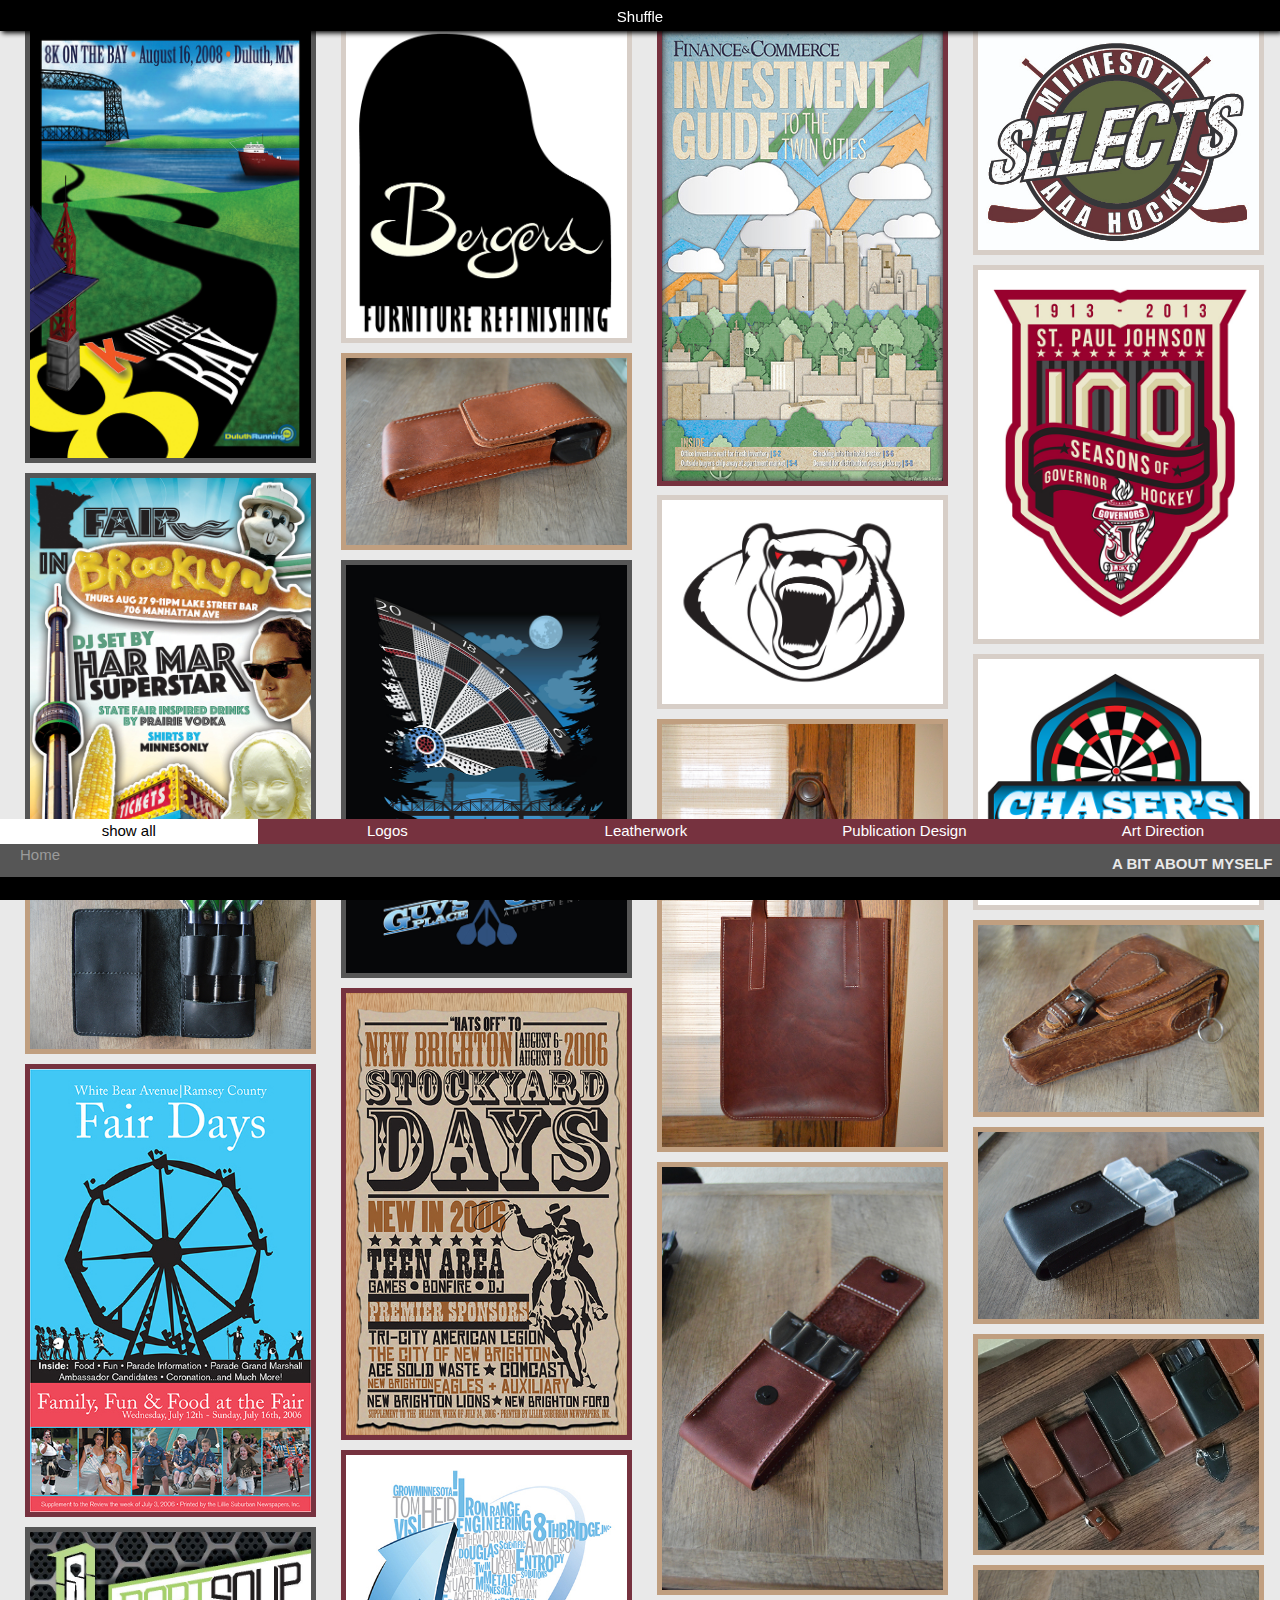
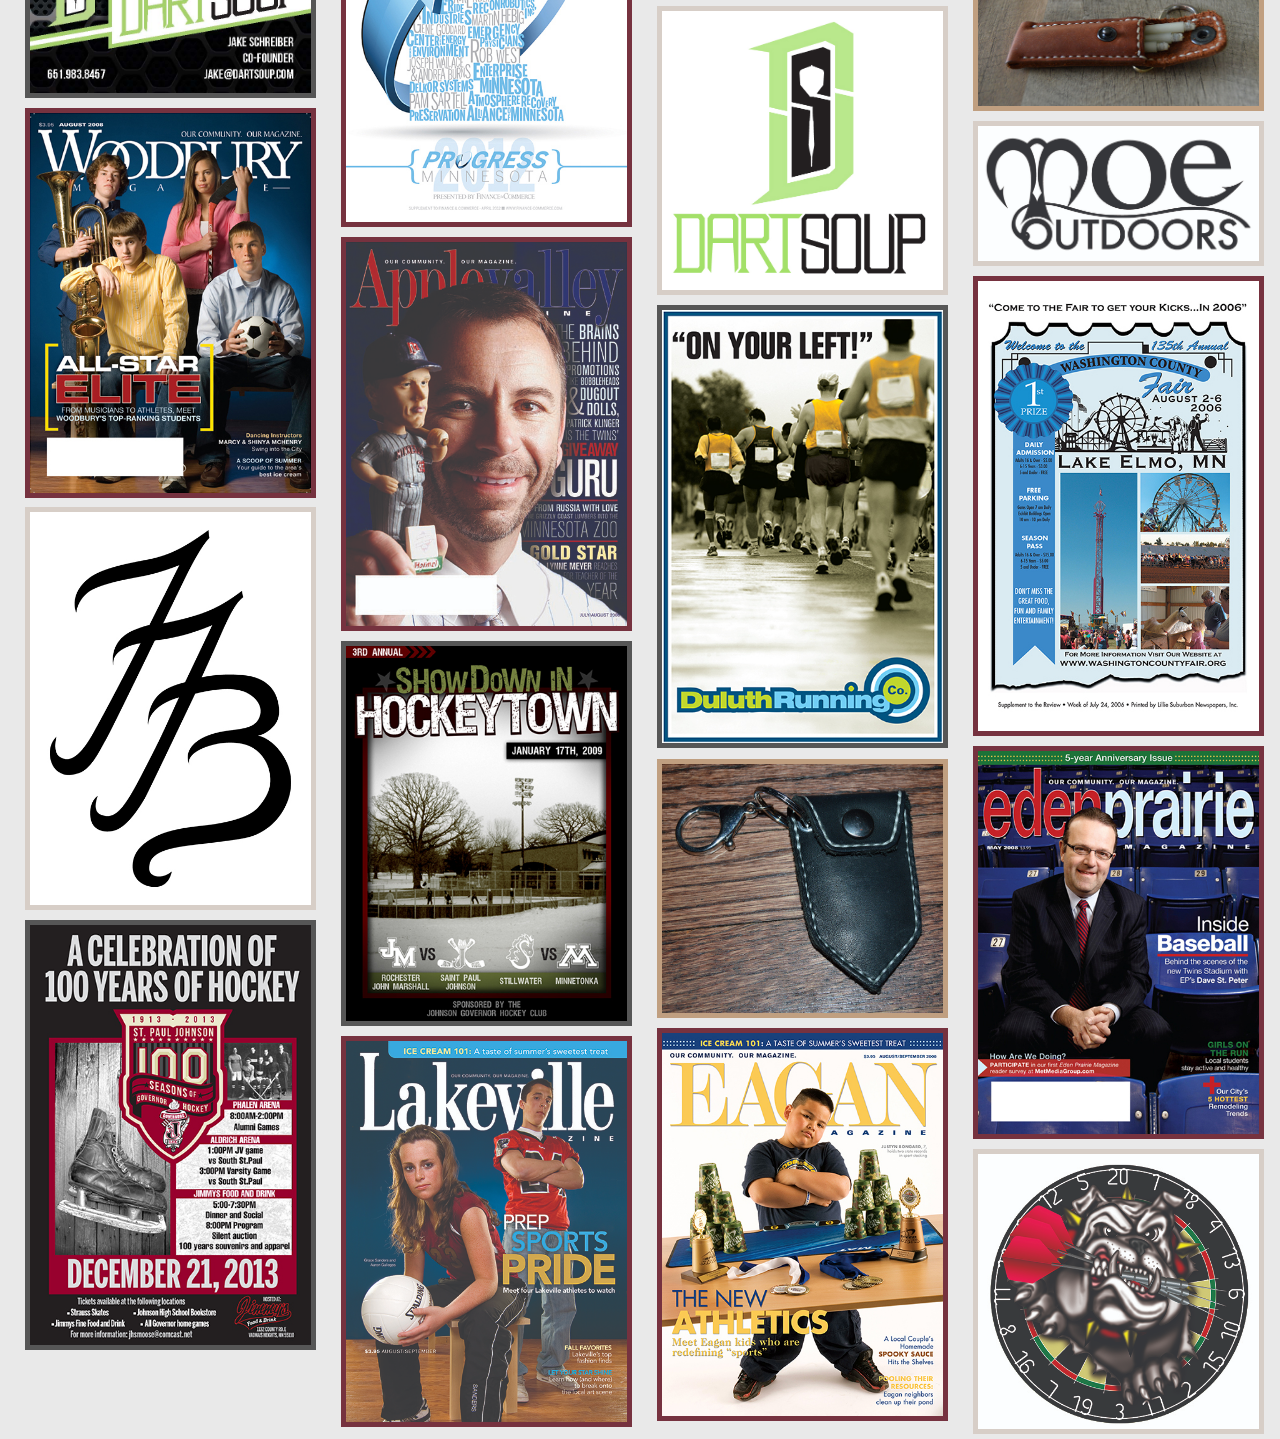
==== about.html @ b7bf477a "About Page" ====
<!doctype html>
<html class="export" lang="en">
<head>
    <meta charset="utf-8">
    <meta http-equiv="x-ua-compatible" content="ie=edge">
    <meta name="viewport" content="width=device-width">
    <meta name="description" content="The portfolio of Jake Schreiber Graphic Design">

    <title>A Bit About Jake</title>

    <!-- Isotope does not require any CSS files -->
    <link rel="stylesheet" href="css/isotope-docs.css?3" media="screen">
    <link rel="stylesheet" href="css/lightbox.css">



</head>
<body class="page--index">

<div id="main">
    <div id="pageTopper">
        <!--<h2>Click to Filter</h2>-->
        <div id="filters" class="button-group sidenav">
            <a href="javascript:void(0)" class="closebtn" onclick="closeNav()">&times;</a>

            <button class="button is-checked" data-filter="*">show all</button>
            <button class="button" data-filter=".logo">Logos</button>
            <button class="button" data-filter=".leather">Leatherwork</button>
            <!--<button class="button" data-filter=".alkali, .alkaline-earth">alkali and alkaline-earth</button>-->
            <!--<button class="button" data-filter=":not(.transition)">not transition</button>-->
            <button class="button" data-filter=".print">Publication Design</button>
            <button class="button" data-filter=".artDirection">Art Direction</button>
            <!--<button class="button" data-filter="numberGreaterThan50">number > 50</button>-->
            <!--<button class="button" data-filter="ium">name ends with &ndash;ium</button>-->

        </div>

        <p><button class="shuffle-button">Shuffle</button></p>
        <a class="about-button" href="./index.html">Home</a>

<span>
<h1>A BIT ABOUT MYSELF</h1>
</span>
        <button onclick="openNav()" class="filterButton">Filter</button>
    </div>

    <div class="grid">

        <div class="in-use-grid go-wide" data-js="in-use-grid">
            <div class="grid-sizer"></div>
            <div class="gutter-sizer"></div>



            <!-- BayfrontFrontFinal-->
            <a class="in-use-grid__item element-item artDirection" data-category="artDirection" href="images/BayfrontFrontFinal.jpg" data-lightbox="artDirection">
                <p class="in-use-grid__item__title">Bayfront Poster</p>
                <img class="in-use-grid__item__image" src="images/BayfrontFrontFinal.jpg">
            </a>

            <!-- Berger's Furniture Refinishing logo-->
            <a class="in-use-grid__item element-item logo" data-category="logo" href="images/Bergers%20Furniture%20Logo.jpg" data-lightbox="logos">
                <p class="in-use-grid__item__title">Bergers Furniture Refinishing logo</p>
                <img class="in-use-grid__item__image" src="images/Bergers%20Furniture%20Logo.jpg">
            </a>

            <!-- CRE Cover-->
            <a class="in-use-grid__item element-item print" data-category="print" href="images/CRE_Cover.jpg" data-lightbox="print">
                <p class="in-use-grid__item__title">Investment Guide Illustration</p>
                <img class="in-use-grid__item__image" src="images/CRE_Cover.jpg">
            </a>

            <!-- MN Selects-->
            <a class="in-use-grid__item element-item logo" data-category="logo" href="images/MN Selects Logo-Email.jpg" data-lightbox="logos">
                <p class="in-use-grid__item__title">Minnesota Selects logo</p>
                <img class="in-use-grid__item__image" src="images/MN Selects Logo-Email.jpg">
            </a>

            <!-- JHS Logo-->
            <a class="in-use-grid__item element-item logo" data-category="logo" href="images/JHS_100_Year_Logo_FINAL.jpg" data-lightbox="logos">
                <p class="in-use-grid__item__title">JHS 100 Year Logo</p>
                <img class="in-use-grid__item__image" src="images/JHS_100_Year_Logo_FINAL.jpg">
            </a>

            <!-- Light Brown Dart Case-->
            <a class="in-use-grid__item element-item leather" data-category="leather" href="images/Dart%20Case_Lt%20Brown.jpg" data-lightbox="leather">
                <p class="in-use-grid__item__title">Light Brown Dart Case</p>
                <img class="in-use-grid__item__image" src="images/Dart%20Case_Lt%20Brown.jpg">
            </a>

            <!-- Brooklyn MN Fair-->
            <a class="in-use-grid__item element-item artDirection" data-category="artDirection" href="images/Brooklyn%20Fair%20Flyer.jpg" data-lightbox="artDirection">
                <p class="in-use-grid__item__title">Brooklyn Fair Flyer</p>
                <img class="in-use-grid__item__image" src="images/Brooklyn%20Fair%20Flyer.jpg">
            </a>

            <!-- Guv Shirt-->
            <a class="in-use-grid__item element-item artDirection" data-category="artDirection" href="images/GuvShirt.jpg" data-lightbox="artDirection">
                <p class="in-use-grid__item__title">Guv's Place Dart Shirt</p>
                <img class="in-use-grid__item__image" src="images/GuvShirt.jpg">
            </a>

            <!-- Polar Devils-->
            <a class="in-use-grid__item element-item logo" data-category="logo" href="images/Polar%20Devils.jpg" data-lightbox="logos">
                <p class="in-use-grid__item__title">Polar Devils Logo</p>
                <img class="in-use-grid__item__image" src="images/Polar%20Devils.jpg">
            </a>

            <!-- Leather Tote-->
            <a class="in-use-grid__item element-item leather" data-category="leather" href="images/Tote%20Bag.jpg" data-lightbox="leather">
                <p class="in-use-grid__item__title">Leather Tote Bag</p>
                <img class="in-use-grid__item__image" src="images/Tote%20Bag.jpg">
            </a>

            <!-- Chaser's Logo-->
            <a class="in-use-grid__item element-item logo" data-category="logo" href="images/Chasers%20Logo.jpg" data-lightbox="logos">
                <p class="in-use-grid__item__title">Chaser's Darts logo</p>
                <img class="in-use-grid__item__image" src="images/Chasers%20Logo.jpg">
            </a>

            <!-- Dart Case Black Wallet-->
            <a class="in-use-grid__item element-item leather" data-category="leather" href="images/Dart%20Case_Black%20Wallet.jpg" data-lightbox="leather">
                <p class="in-use-grid__item__title">Black Leather Dart Case</p>
                <img class="in-use-grid__item__image" src="images/Dart%20Case_Black%20Wallet.jpg">
            </a>

            <!-- Dart Case Black-->
            <a class="in-use-grid__item element-item leather" data-category="leather" href="images/Dart%20Case_Black.jpg" data-lightbox="leather">
                <p class="in-use-grid__item__title">Black Leather Dart Case</p>
                <img class="in-use-grid__item__image" src="images/Dart%20Case_Black.jpg">
            </a>

            <!-- Stockyard Days-->
            <a class="in-use-grid__item element-item print" data-category="print" href="images/StockyardDays.jpg" data-lightbox="print">
                <p class="in-use-grid__item__title">Stockyard Days Cover</p>
                <img class="in-use-grid__item__image" src="images/StockyardDays.jpg">
            </a>

            <!-- Dart Case Brown-->
            <a class="in-use-grid__item element-item leather" data-category="leather" href="images/Dart%20Case_Brown.jpg" data-lightbox="leather">
                <p class="in-use-grid__item__title">Brown Leather Dart Case</p>
                <img class="in-use-grid__item__image" src="images/Dart%20Case_Brown.jpg">
            </a>

            <!-- Dart Case Tank-->
            <a class="in-use-grid__item element-item leather" data-category="leather" href="images/Dart%20Case_Tank.jpg" data-lightbox="leather">
                <p class="in-use-grid__item__title">First Leather Dart Case</p>
                <img class="in-use-grid__item__image" src="images/Dart%20Case_Tank.jpg">
            </a>

            <!-- Ramsey County Fair-->
            <a class="in-use-grid__item element-item print" data-category="print" href="images/RCFair.jpg" data-lightbox="print">
                <p class="in-use-grid__item__title">Ramsey County Fair Cover</p>
                <img class="in-use-grid__item__image" src="images/RCFair.jpg">
            </a>

            <!-- Dart Cases-->
            <a class="in-use-grid__item element-item leather" data-category="leather" href="images/Dart%20Cases.jpg" data-lightbox="leather">
                <p class="in-use-grid__item__title">Leather Dart Cases</p>
                <img class="in-use-grid__item__image" src="images/Dart%20Cases.jpg">
            </a>

            <!-- Klinger Cover-->
            <a class="in-use-grid__item element-item print" data-category="print" href="images/Klinger_Cover.jpg" data-lightbox="print">
                <p class="in-use-grid__item__title">Apple Valley Magazine Cover</p>
                <img class="in-use-grid__item__image" src="images/Klinger_Cover.jpg">
            </a>

            <!-- Moe Outdoors Logo-->
            <a class="in-use-grid__item element-item logo" data-category="logo" href="images/Moe%20Outdoors.jpg" data-lightbox="logos">
                <p class="in-use-grid__item__title">Moe Outdoors logo</p>
                <img class="in-use-grid__item__image" src="images/Moe%20Outdoors.jpg">
            </a>

            <!-- Progress Cover-->
            <a class="in-use-grid__item element-item print" data-category="print" href="images/Progress.jpg" data-lightbox="print">
                <p class="in-use-grid__item__title">Progress 2012 Cover</p>
                <img class="in-use-grid__item__image" src="images/Progress.jpg">
            </a>

            <!-- Dart Shaft Case-->
            <a class="in-use-grid__item element-item leather" data-category="leather" href="images/Dart%20Shaft%20Case.jpg" data-lightbox="leather">
                <p class="in-use-grid__item__title">Dart Shaft Case</p>
                <img class="in-use-grid__item__image" src="images/Dart%20Shaft%20Case.jpg">
            </a>

            <!-- Dart Soup Biz Card-->
            <a class="in-use-grid__item element-item artDirection" data-category="artDirection" href="images/Dart%20Soup%20Biz%20Card.jpg" data-lightbox="artDirection">
                <p class="in-use-grid__item__title">Dart Soup Business Card</p>
                <img class="in-use-grid__item__image" src="images/Dart%20Soup%20Biz%20Card.jpg">
            </a>

            <!-- Woodbury Cover-->
            <a class="in-use-grid__item element-item print" data-category="print" href="images/Woodbury_Cover.jpg" data-lightbox="print">
                <p class="in-use-grid__item__title">Woodbury Magazine Cover</p>
                <img class="in-use-grid__item__image" src="images/Woodbury_Cover.jpg">
            </a>

            <!-- Dart Soup Logo-->
            <a class="in-use-grid__item element-item logo" data-category="logo" href="images/Dart%20Soup%20Logo.jpg" data-lightbox="logos">
                <p class="in-use-grid__item__title">Dart Soup Logo</p>
                <img class="in-use-grid__item__image" src="images/Dart%20Soup%20Logo.jpg">
            </a>

            <!-- Lake Elmo Days Cover-->
            <a class="in-use-grid__item element-item print" data-category="print" href="images/LakeElmo.jpg" data-lightbox="print">
                <p class="in-use-grid__item__title">Lake Elmo Days Cover</p>
                <img class="in-use-grid__item__image" src="images/LakeElmo.jpg">
            </a>

            <!-- Dart Tip Case-->
            <a class="in-use-grid__item element-item leather" data-category="leather" href="images/Dart%20Tip%20Case_2.jpg" data-lightbox="leather">
                <p class="in-use-grid__item__title">Tip Case for Darts</p>
                <img class="in-use-grid__item__image" src="images/Dart%20Tip%20Case_2.jpg">
            </a>

            <!-- Lakeville Cover-->
            <a class="in-use-grid__item element-item print" data-category="print" href="images/Lakeville_Prep_Cover.jpg" data-lightbox="print">
                <p class="in-use-grid__item__title">Lakeville Magazine Prep Sports Cover</p>
                <img class="in-use-grid__item__image" src="images/Lakeville_Prep_Cover.jpg">
            </a>

            <!-- Duluth Running Co-->
            <a class="in-use-grid__item element-item artDirection" data-category="artDirection" href="images/Duluth%20Running-1.jpg" data-lightbox="artDirection">
                <p class="in-use-grid__item__title">Duluth Running Co. flyer</p>
                <img class="in-use-grid__item__image" src="images/Duluth%20Running-1.jpg">
            </a>

            <!-- FFB Logo-->
            <a class="in-use-grid__item element-item logo" data-category="logo" href="images/FFB.jpg" data-lightbox="logos" data-lightbox="logos">
                <p class="in-use-grid__item__title">FFB Baseball Hat Logo</p>
                <img class="in-use-grid__item__image" src="images/FFB.jpg">
            </a>

            <!-- Sherwood Lounge Softball Jersey-->
            <!--<a class="in-use-grid__item element-item logo" data-category="logo" href="images/Final%20Logo.jpg" data-lightbox="logos" data-lightbox="logos">-->
            <!--<p class="in-use-grid__item__title">Sherwood Lounge Softball Jersey</p>-->
            <!--<img class="in-use-grid__item__image" src="images/Final%20Logo.jpg">-->
            <!--</a>-->

            <!-- Saint Peter Cover-->
            <a class="in-use-grid__item element-item print" data-category="print" href="images/Saint_Peter_Cover.jpg" data-lightbox="print">
                <p class="in-use-grid__item__title">Eden Prairie Magazine Cover</p>
                <img class="in-use-grid__item__image" src="images/Saint_Peter_Cover.jpg">
            </a>

            <!-- Johnson Program Cover-->
            <a class="in-use-grid__item element-item artDirection" data-category="artDirection" href="images/Johnson%20Program%20Cover.jpg" data-lightbox="artDirection">
                <p class="in-use-grid__item__title">Showdown in HockeyTown Program</p>
                <img class="in-use-grid__item__image" src="images/Johnson%20Program%20Cover.jpg">
            </a>

            <!-- Eagan Cover-->
            <a class="in-use-grid__item element-item print" data-category="print" href="images/Eagan_Prep_Cover.jpg" data-lightbox="print">
                <p class="in-use-grid__item__title">Eagan Magazine Cover</p>
                <img class="in-use-grid__item__image" src="images/Eagan_Prep_Cover.jpg">
            </a>

            <!-- JHS 100 Year Poster-->
            <a class="in-use-grid__item element-item artDirection" data-category="artDirection" href="images/Poster.jpg" data-lightbox="artDirection">
                <p class="in-use-grid__item__title">JHS 100 Year Poster</p>
                <img class="in-use-grid__item__image" src="images/Poster.jpg">
            </a>

            <!-- Doghouse Darts-->
            <a class="in-use-grid__item element-item logo" data-category="logo" href="images/Doghouse%20Darts.jpg" data-lightbox="logos">
                <p class="in-use-grid__item__title">Doghouse Darts</p>
                <img class="in-use-grid__item__image" src="images/Doghouse%20Darts.jpg">
            </a>

        </div>
    </div>





</div>


<script src="https://code.jquery.com/jquery-3.1.1.min.js"></script>
<script>window.jQuery || document.write('<script src="js/jquery.min.js"><\/script>')</script>
<script src="js/isotope-docs.min.js?3"></script>
<script src="js/index.js"></script>
<script src="js/lightbox.js"></script>
<script src="js/bigslide.js"></script>




</body>
</html>
---- css/isotope-docs.css ----
/**
 * 1. Change the default font family in all browsers (opinionated).
 * 2. Prevent adjustments of font size after orientation changes in IE and iOS.
 */

html {
  font-family: sans-serif; /* 1 */
  -ms-text-size-adjust: 100%; /* 2 */
  -webkit-text-size-adjust: 100%; /* 2 */
}

/**
 * Remove the margin in all browsers (opinionated).
 */

body {
  margin: 0;
}

/* HTML5 display definitions
   ========================================================================== */

/**
 * Add the correct display in IE 9-.
 * 1. Add the correct display in Edge, IE, and Firefox.
 * 2. Add the correct display in IE.
 */

article,
aside,
details, /* 1 */
figcaption,
figure,
footer,
header,
main, /* 2 */
menu,
nav,
section,
summary { /* 1 */
  display: block;
}

/**
 * Add the correct display in IE 9-.
 */

audio,
canvas,
progress,
video {
  display: inline-block;
}

/**
 * Add the correct display in iOS 4-7.
 */

audio:not([controls]) {
  display: none;
  height: 0;
}

/**
 * Add the correct vertical alignment in Chrome, Firefox, and Opera.
 */

progress {
  vertical-align: baseline;
}

/**
 * Add the correct display in IE 10-.
 * 1. Add the correct display in IE.
 */

template, /* 1 */
[hidden] {
  display: none;
}

/* Links
   ========================================================================== */

/**
 * 1. Remove the gray background on active links in IE 10.
 * 2. Remove gaps in links underline in iOS 8+ and Safari 8+.
 */

a {
  background-color: transparent; /* 1 */
  -webkit-text-decoration-skip: objects; /* 2 */
}

/**
 * Remove the outline on focused links when they are also active or hovered
 * in all browsers (opinionated).
 */

a:active,
a:hover {
  outline-width: 0;
}

/* Text-level semantics
   ========================================================================== */

/**
 * 1. Remove the bottom border in Firefox 39-.
 * 2. Add the correct text decoration in Chrome, Edge, IE, Opera, and Safari.
 */

abbr[title] {
  border-bottom: none; /* 1 */
  text-decoration: underline; /* 2 */
  text-decoration: underline dotted; /* 2 */
}

/**
 * Prevent the duplicate application of `bolder` by the next rule in Safari 6.
 */

b,
strong {
  font-weight: inherit;
}

/**
 * Add the correct font weight in Chrome, Edge, and Safari.
 */

b,
strong {
  font-weight: bolder;
}

/**
 * Add the correct font style in Android 4.3-.
 */

dfn {
  font-style: italic;
}

/**
 * Correct the font size and margin on `h1` elements within `section` and
 * `article` contexts in Chrome, Firefox, and Safari.
 */

h1 {
  font-size: 2em;
  margin: 0.67em 0;
}

/**
 * Add the correct background and color in IE 9-.
 */

mark {
  background-color: #ff0;
  color: #000;
}

/**
 * Add the correct font size in all browsers.
 */

small {
  font-size: 80%;
}

/**
 * Prevent `sub` and `sup` elements from affecting the line height in
 * all browsers.
 */

sub,
sup {
  font-size: 75%;
  line-height: 0;
  position: relative;
  vertical-align: baseline;
}

sub {
  bottom: -0.25em;
}

sup {
  top: -0.5em;
}

/* Embedded content
   ========================================================================== */

/**
 * Remove the border on images inside links in IE 10-.
 */

img {
  border-style: none;
}

/**
 * Hide the overflow in IE.
 */

svg:not(:root) {
  overflow: hidden;
}

/* Grouping content
   ========================================================================== */

/**
 * 1. Correct the inheritance and scaling of font size in all browsers.
 * 2. Correct the odd `em` font sizing in all browsers.
 */

code,
kbd,
pre,
samp {
  font-family: monospace, monospace; /* 1 */
  font-size: 1em; /* 2 */
}

/**
 * Add the correct margin in IE 8.
 */

figure {
  margin: 1em 40px;
}

/**
 * 1. Add the correct box sizing in Firefox.
 * 2. Show the overflow in Edge and IE.
 */

hr {
  box-sizing: content-box; /* 1 */
  height: 0; /* 1 */
  overflow: visible; /* 2 */
}

/* Forms
   ========================================================================== */

/**
 * 1. Change font properties to `inherit` in all browsers (opinionated).
 * 2. Remove the margin in Firefox and Safari.
 */

button,
input,
select,
textarea {
  font: inherit; /* 1 */
  margin: 0; /* 2 */
}

/**
 * Restore the font weight unset by the previous rule.
 */

optgroup {
  font-weight: bold;
}

/**
 * Show the overflow in IE.
 * 1. Show the overflow in Edge.
 */

button,
input { /* 1 */
  overflow: visible;
}

/**
 * Remove the inheritance of text transform in Edge, Firefox, and IE.
 * 1. Remove the inheritance of text transform in Firefox.
 */

button,
select { /* 1 */
  text-transform: none;
}

/**
 * 1. Prevent a WebKit bug where (2) destroys native `audio` and `video`
 *    controls in Android 4.
 * 2. Correct the inability to style clickable types in iOS and Safari.
 */

button,
html [type="button"], /* 1 */
[type="reset"],
[type="submit"] {
  -webkit-appearance: button; /* 2 */
}

/**
 * Remove the inner border and padding in Firefox.
 */

button::-moz-focus-inner,
[type="button"]::-moz-focus-inner,
[type="reset"]::-moz-focus-inner,
[type="submit"]::-moz-focus-inner {
  border-style: none;
  padding: 0;
}

/**
 * Restore the focus styles unset by the previous rule.
 */

button:-moz-focusring,
[type="button"]:-moz-focusring,
[type="reset"]:-moz-focusring,
[type="submit"]:-moz-focusring {
  outline: 1px dotted ButtonText;
}

/**
 * Change the border, margin, and padding in all browsers (opinionated).
 */

fieldset {
  border: 1px solid #c0c0c0;
  margin: 0 2px;
  padding: 0.35em 0.625em 0.75em;
}

/**
 * 1. Correct the text wrapping in Edge and IE.
 * 2. Correct the color inheritance from `fieldset` elements in IE.
 * 3. Remove the padding so developers are not caught out when they zero out
 *    `fieldset` elements in all browsers.
 */

legend {
  box-sizing: border-box; /* 1 */
  color: inherit; /* 2 */
  display: table; /* 1 */
  max-width: 100%; /* 1 */
  padding: 0; /* 3 */
  white-space: normal; /* 1 */
}

/**
 * Remove the default vertical scrollbar in IE.
 */

textarea {
  overflow: auto;
}

/**
 * 1. Add the correct box sizing in IE 10-.
 * 2. Remove the padding in IE 10-.
 */

[type="checkbox"],
[type="radio"] {
  box-sizing: border-box; /* 1 */
  padding: 0; /* 2 */
}

/**
 * Correct the cursor style of increment and decrement buttons in Chrome.
 */

[type="number"]::-webkit-inner-spin-button,
[type="number"]::-webkit-outer-spin-button {
  height: auto;
}

/**
 * 1. Correct the odd appearance in Chrome and Safari.
 * 2. Correct the outline style in Safari.
 */

[type="search"] {
  -webkit-appearance: textfield; /* 1 */
  outline-offset: -2px; /* 2 */
}

/**
 * Remove the inner padding and cancel buttons in Chrome and Safari on OS X.
 */

[type="search"]::-webkit-search-cancel-button,
[type="search"]::-webkit-search-decoration {
  -webkit-appearance: none;
}

/**
 * Correct the text style of placeholders in Chrome, Edge, and Safari.
 */

::-webkit-input-placeholder {
  color: inherit;
  opacity: 0.54;
}

/**
 * 1. Correct the inability to style clickable types in iOS and Safari.
 * 2. Change font properties to `inherit` in Safari.
 */

::-webkit-file-upload-button {
  -webkit-appearance: button; /* 1 */
  font: inherit; /* 2 */
}



/* Style page content - use this if you want to push the page content to the right when you open the side navigation */
#main {
  transition: margin-left .5s;
  padding: 20px;
  /*background-color: black;*/
}

/* button
------------------------- */

.button {
  display: inline-block;
  height: 25px;
  padding: 0px 15px;
  /*margin-bottom: 10px;*/
  background-color: #76323F;
  /*background-image: linear-gradient( hsla(0, 0%, 0%, 0), hsla(0, 0%, 0%, 0.25) );*/
  border: 0px solid #CCC;
  color: white;
  /*border-radius: 5px;*/
  cursor: pointer;
  width: 20%;
}

.shuffle-button {
  /*display: inline-block;*/
  position: fixed;
  top: 0;
  margin-left: -20px;
  /*height: 25px;*/
  padding: 6px 15px 2px 15px;
  /*margin-bottom: 10px;*/
  /*  margin-left: .4em;
    margin-top: .5em;*/
  background: black;
  width: 100%;

  /*background-image: linear-gradient( hsla(0, 0%, 0%, 0), hsla(0, 0%, 0%, 0.1) );*/
  border: 0px solid #CCC;
  color: white;
  /*border-radius: 5px 5px 0px 0px;*/
  cursor: pointer;
  /*float: right;*/
}


/*.button.shuffle-button {
  text-align: top;
  margin-top: -5px;
}*/


.closebtn {
  display: none;
}

.filterButton {
  display: none;
}

.button:hover {
  background-color: #cdcdcd;
}

.shuffle-button:hover {
  /*background-color: rgba(0, 80, 112, 0.48);*/
  box-shadow: 2px 2px 5px black;

}

.button.is-checked,
.button.is-selected {
  background-color: white;
  color: #000000;
  /*border: 2px;*/
}

.button:active {
  color: white;
  background-color: rgba(0, 0, 0, 0.52);
  box-shadow: inset 0 1px 10px hsla(0, 0%, 0%, 0.8);
}

/* hide radio inputs */
.button input[type="radio"] { display: none; }

/* ---- button-group ---- */

.button-group:after {
  content: '';
  display: block;
  clear: both;
}

.button-group .button {
  float: left;
  border-radius: 0;
  margin-left: -1px;
}

/*.button-group .button:first-child { border-radius: 5px 0 0 5px; }*/
/*.button-group .button:last-child { border-radius: 0 5px 5px 0; }*/



* {
  -webkit-box-sizing: border-box;
  -moz-box-sizing: border-box;
  box-sizing: border-box;
}

/* font-size on html for rem*/
html {
  font-family: Texta, sans-serif;
  font-size: 17px;
  line-height: 1.5;
  background-color: #E9E9E9;
}

html.export {
  font-family: sans-serif;
  font-size: 15px;
}

body {
  color: #d0cece;
  /*background: #ffffff;*/
}

/* ---- links ---- */

a,
a code {
  color: #9b9b9b;
  text-decoration: none;
}

a:hover,
a:hover code {
  color: #4BF;
}

a:active,
a:active code {
  color: #1FB;
  background: #161615;
}

/* ---- headers ---- */

h1, h2, h3, h4 {
  line-height: 1.25;
}

h1 {
  font-weight: bold;
  font-size: 1em;
  margin-bottom: 0.2em;
  margin-top: 5.0em;
  margin-left: .2em;
  color: #E9E9E9;
}

h1:first-child {
  /*margin: 1em auto;*/
  margin-top: .75em;
  /*margin-bottom: .5em;*/
  margin-right: .5em;
  display: inline;
  float: right;
}

h2 {
  font-weight: bold;
}

h3 {
  font-weight: normal;
  font-size: 1.4em;
  margin-top: 2.0em;
  margin-bottom: 0.8em;
}

h4 {
  text-transform: uppercase;
  letter-spacing: 0.1em;
  font-size: 1.1em;
}

#pageTopper{
  position: fixed;
  /*top: 0;*/
  /*margin-bottom: 50px;*/
  bottom: 0;

  z-index: 102;
  background-color: #565656;
  width: 100%;

  border-bottom: 23px solid black;
  margin-left: -20px;
  padding-left: 20px;
  margin-top: 10px;

}

#pageTopper p {
  display: inline;
  margin-bottom: 5px;

}

/* ---- filters list ---- */
#filters {
  /*margin-left: .4em;*/
  /*margin-right: 2em;*/
  width: 103%;
  margin-left: -20px;
  /*  position: fixed;
    top: 0;
    z-index: 102;*/
}

/* ---- lists ---- */

ul, ol {
  padding-left: 1.8em;
}


/* web fonts
------------------------- */

/*@import url("//hello.myfonts.net/count/2d333f");*/

/*
  Just use WOFF2 and WOFF for webfonts
  http://css-tricks.com/snippets/css/using-font-face/ */

/* Texta Heavy */
@font-face {
  font-family: 'Texta';
  font-weight: bold;
  font-style: normal;
  src: url('../fonts/2D333F_0_0.woff2') format('woff2'),
  url('../fonts/2D333F_0_0.woff') format('woff');
}

/* Texta Italic */
@font-face {
  font-family: 'Texta';
  font-weight: normal;
  font-style: italic;
  src: url('../fonts/2D333F_1_0.woff2') format('woff2'),
  url('../fonts/2D333F_1_0.woff') format('woff');
}

/* Texta Regular */
@font-face {
  font-family: 'Texta';
  src: url('../fonts/2D333F_2_0.woff2') format('woff2'),
  url('../fonts/2D333F_2_0.woff') format('woff');
}

@font-face {
  font-family: 'icomoon';
  src:url('../fonts/icomoon.eot');
  src:url('../fonts/icomoon.eot?#iefix') format('embedded-opentype'),
  url('../fonts/icomoon.woff') format('woff'),
  url('../fonts/icomoon.ttf') format('truetype'),
  url('../fonts/icomoon.svg#icomoon') format('svg');
  font-weight: normal;
  font-style: normal;
}

/* Use the following CSS code if you want to use data attributes for inserting your icons */
[data-icon]:before {
  font-family: 'icomoon';
  content: attr(data-icon);
  speak: none;
  font-weight: normal;
  font-variant: normal;
  font-style: normal;
  text-transform: none;
  line-height: 1;
  -webkit-font-smoothing: antialiased;
}

/* Use the following CSS code if you want to have a class per icon */
/*
Instead of a list of all class selectors,
you can use the generic selector below, but it's slower:
[class*="icon-"] {
*/
.icon {
  font-family: 'icomoon';
  speak: none;
  font-style: normal;
  font-weight: normal;
  font-variant: normal;
  text-transform: none;
  line-height: 1;
  -webkit-font-smoothing: antialiased;
}
.icon-file-download:before {
  content: "\e001";
}
.icon-folder-download:before {
  content: "\e002";
}
.icon-github:before {
  content: "\e000";
}

/* main
------------------------- */

.main h1 {
  font-size: 3.8rem;
}

.main h2 {
  font-size: 1.6rem;
  font-weight: normal;
  border-top: 2px solid #484542;
  padding-top: 1.1em;
  margin-top: 1.4em;
}

.main h2:target {
  padding-left: 0.5em;
  background: #D26;
  color: white;
}

.main h3 {
  font-size: 1.3rem;
  border-top: 1px solid #484542;
  padding-top: 0.8em;
  margin: 1.4em 0 0.5em;
}


@media screen and ( min-width: 800px ) {

  .main {
    padding-top: 20px;
    min-height: 540px; /* space so footer doesn't overlap */
  }

  .main h2 {
    font-size: 2.4rem;
  }

  .main h3 {
    font-size: 1.5rem;
    padding-top: 30px;
  }


}


/* ---- notification ---- */

/* animate-item-size-item
------------------------- */

.animate-item-size-item {
  float: left;
}

/* animate-item-size-item is invisible, but used for layout */
.animate-item-size-item,
.animate-item-size-item__content {
  width: 60px;
  height: 60px;
}

/* animate-item-size-item__content is visible, and transitions size */
.animate-item-size-item__content {
  background: #8DF;
  border: 2px solid #333;
  border-color: hsla(0, 0%, 0%, 0.7);
  -webkit-transition: width 0.4s, height 0.4s;
  -moz-transition: width 0.4s, height 0.4s;
  -o-transition: width 0.4s, height 0.4s;
  transition: width 0.4s, height 0.4s;
}

.animate-item-size-item:hover .animate-item-size-item__content {
  border-color: white;
  background: #4BF;
  cursor: pointer;
}

/* both animate-item-size-item and animate-item-size-item content change size */
.animate-item-size-item.is-expanded,
.animate-item-size-item.is-expanded .animate-item-size-item__content {
  width: 180px;
  height: 120px;
}

.animate-item-size-item.is-expanded {
  z-index: 2;
}

.animate-item-size-item.is-expanded .animate-item-size-item__content {
  background: #F90;
}

/* ---- responsive ---- */

.grid--animate-item-size-responsive .animate-item-size-item,
.grid--animate-item-size-responsive .grid-sizer {
  width: 20%;
}

.grid--animate-item-size-responsive .animate-item-size-item__content,
.grid--animate-item-size-responsive .animate-item-size-item.is-expanded .animate-item-size-item__content {
  width: 100%;
  height: 100%;
}

/* item has expanded size */
.grid--animate-item-size-responsive .animate-item-size-item.is-expanded {
  width: 60%;
}

/* bootstrap 3
------------------------- */

.bootstrap-3__container-fluid {
  padding-right: 15px;
  padding-left: 15px;
  margin-right: auto;
  margin-left: auto;
}

.bootstrap-3__col-xs-4,
.bootstrap-3__col-xs-6,
.bootstrap-3__col-xs-8,
.bootstrap-3__col-xs-12 {
  padding-right: 15px;
  padding-left: 15px;
}

.bootstrap-3__col-xs-4 { width: 33.333%; }
.bootstrap-3__col-xs-6 { width: 50%; }
.bootstrap-3__col-xs-8 { width: 66.666%; }

.bootstrap-3__grid-item-content {
  height: 100px;
  background: #e6e5e4;
  border: 2px solid #b6b5b4;
  border-color: hsla(0, 0%, 0%, 0.4);
}

.bootstrap-3__grid-item-content--height2 { height: 200px; }

/* sm */
@media (min-width: 768px) {
  .bootstrap-3__col-sm-4 { width: 33.333%; }
  .bootstrap-3__col-sm-8 { width: 66.666%; }
}

/* md */
@media (min-width: 992px) {
  .bootstrap-3__col-md-3 { width: 25%; }
  .bootstrap-3__col-md-6 { width: 50%; }
}

/* container
------------------------- */

.container {
  margin-left: 10px;
  margin-right: 10px;
  max-width: 1200px;
}

.main .container > * {
  max-width: 700px;
}

.main .container .go-wide,
.main .container .example {
  max-width: none;
}

/* tablet-ish */
@media screen and ( min-width: 768px ) {

  .container {
    margin-left: 220px;
  }

  .main .container > * {
    max-width: 900px;
  }

}

/* desktop */
@media screen and ( min-width: 960px ) {

  .container {
    margin-right: 6%;
  }

}

/* element-item Set border size of element
------------------------- */

.element-item {
  /*position: relative;*/
  /*float: left;*/
  /*width: 100px;*/
  /*height: 100px;*/
  margin: 5px;
  padding: 5px;
  /*background: #888;*/
  /*color: #262524;*/
}

/* button overwrites
------------------------- */

.button {
  border-color: #222;
}

.shuffle-button {
  border-color: #222;
}

/* buy-button
------------------------- */

/*.buy-button {
  background: #161514;
  color: #1FB;
}

.buy-button__price {
  background: #1BF;
}

.buy-button:hover .buy-button__price {
  background: #1FB;
}
*/
/*
------------------------- */

.duo--legal__plain {
  background: #161514;
  border-radius: 5px;
  color: #AAA;
}

.grid {
  /*border: 2px solid #484542;*/
  background: hsla(0, 0%, 0%, 0);
  position: relative;
  margin: auto;
  height: auto;
  /*padding: 3%;*/
}

/* clearfix */
.grid:after {
  content: '';
  display: block;
  clear: both;
}

/* ---- counting ---- */

.grid--counting {
  counter-reset: item;
}

.grid--counting .grid-item:before {
  counter-increment: item;
  content: counter(item);
  display: block;
  color: #555;
  padding-top: 0.2em;
  text-align: center;
  font-size: 18px;
}

/* ---- horizontal ---- */

/* horizontal examples need height */
.grid--horizontal {
  height: 334px;
}


/* ---- fixed-width ---- */

.grid--fixed-width {
  width: 304px;
}

/* ---- stamp ---- */

.grid--has-stamp {
  position: relative;
}

/* ---- fit-width ---- */

/* centered */
.grid--fit-width {
  margin: 0 auto;
}

/* grid-image-item
------------------------- */

.grid-image-item,
.grid--images .grid-sizer { width: 33.33%; }

.grid-image-item {
  float: left;
}

.grid-image-item img {
  display: block;
  max-width: 100%;
}

/* grid-item
------------------------- */

.grid-item {
  float: left;
  width: 50px;
  height: 50px;
  background: #e6e5e4;
  border: 2px solid hsla(0, 0%, 0%, 0.4);
}

.grid-item--width2 { width: 100px; }
.grid-item--height2 { height: 100px; }

.grid-item--width3 { width: 150px; }
.grid-item--height3 { height: 150px; }

.grid-item--gigante {
  width: 150px;
  height: 200px;
}

.grid--clickable .grid-item:hover {
  border-color: #28F;
  background: #8CF;
  cursor: pointer;
}


/* ---- fluid-5-col ---- */

.grid--fluid-5-col .grid-item,
.grid--fluid-5-col .grid-sizer { width: 20%; }

.grid--fluid-5-col .grid-item--width2 { width: 40%; }

/* ---- grid--masonry-gutter ---- */

.grid--has-gutter .grid-item--width2 {
  width: 110px;
}

/* ---- grid--masonry-gutter-bottom ---- */

.grid--masonry-gutter-bottom .grid-item {
  margin-bottom: 10px;
}

.grid--masonry-gutter-bottom .grid-item--height2 {
  height: 110px;
}

/* ---- grid--packery-gutter ---- */

.grid--packery-gutter .grid-item--width2 { width: 110px; }
.grid--packery-gutter .grid-item--height2 { height: 110px; }

/* ---- grid--fluid-gutter ---- */

.grid--fluid-gutter .grid-item,
.grid--fluid-gutter .grid-sizer {
  width: 22%;
}

.grid--fluid-gutter .gutter-sizer {
  width: 4%;
}

.grid--fluid-gutter .grid-item--width2 {
  width: 48%;
}

/* ---- masonry-horizontal ---- */

.grid--masonry-horizontal-gutter .grid-item--height2 {
  height: 110px;
}

/* ----  ---- */

.grid--masonry-horizontal-gutter-right .grid-item {
  margin-right: 10px;
}

.grid--masonry-horizontal-gutter-right .grid-item--width2 {
  width: 110px;
}

/* ---- cells-by-row-element-sizing ---- */

.grid--cells-by-row-element-sizing .grid-item {
  width: 13%;
}

.grid--cells-by-row-element-sizing .grid-item--width2 {
  width: 23%;
}

.grid--cells-by-row-element-sizing .grid-sizer {
  width: 25%;
  height: 110px;
}

/* ---- cells-by-column-element-sizing ---- */

.grid--cells-by-column-element-sizing .grid-item {
  height: 13%;
}

.grid--cells-by-column-element-sizing .grid-item--width2 {
  height: 23%;
}

.grid--cells-by-column-element-sizing .grid-sizer {
  height: 25%;
  width: 110px;
}

/* ---- fitrows-gutter ---- */

.grid--fit-rows-gutter .grid-item--width2 { width: 110px; }
.grid--fit-rows-gutter .grid-item--width3 { width: 170px; }

/* ---- filter blocks ---- */

.grid-item--filter-block-red,
.grid-item--filter-block-blue {
  width: 60px;
  height: 60px;
}

.grid--filter-blocks-large .grid-item--filter-block-red,
.grid--filter-blocks-large .grid-item--filter-block-blue {
  width: 80px;
  height: 80px;
}

.grid-item--filter-block-red { background: #D00; }
.grid-item--filter-block-blue { background: #19F; }


/* in-use-grid
------------------------- */

/*.in-use-grid {
  margin-top: 75px;
}*/

.in-use-grid .grid-sizer,
.in-use-grid__item { width: 23.5%; }
.in-use-grid .gutter-sizer { width: 2%; }

.in-use-grid__item {
  background: #ffffff;
  float: left;
  /*transition: all .2s ease-in-out;*/
  /*margin-bottom: 20px;*/
  /*border-radius: 5px;*/
  /*box-shadow: 3px 5px 5px #d6d4d4;*/
}

.in-use-grid__item:hover {
  transition: all .2s ease-in-out;
  transform: scale(1.1);
  -webkit-box-shadow: 0px 0px 32px 2px rgba(0,0,0,0.75);
  -moz-box-shadow: 0px 0px 32px 2px rgba(0,0,0,0.75);
  box-shadow: 0px 0px 32px 2px rgba(0,0,0,0.75);
  z-index: 101;
}

.in-use-grid .logo{
  /*background: rgb(0, 80, 112);*/
  background: #D7CEC7;
}

.in-use-grid .artDirection{
  /*background: rgb(25, 73, 112);*/
  background: #565656;
}

.in-use-grid .print{
  /*background: rgb(0, 102, 112);*/
  background: #76323F;
}

.in-use-grid .leather{
  /*background: rgb(6, 101, 90);*/
  background: #C09F80;
}

.in-use-grid__item__title {
  display: none;
  margin: 0;
  padding: 10px;
  color: rgba(255, 255, 255, 0.5)
}

.in-use-grid__item__image {
  display: block;
  max-width: 100%;
  /*border-radius: 0 0 5px 5px;*/
  /*box-shadow: inset 0px 0px 10px rgba(0,0,0,0.9);*/
  box-shadow: inset 0 0 10px #000000;

}

/* nav
------------------------- */

.nav__title {
  float: left;
  margin: 0;
  line-height: 44px;
  font-size: 1.5rem;
}

.nav__title a {
  padding: 0 0.8em;
  display: block;
  color: #4FB;
}

.nav__title a:hover {
  background: #D26;
  color: white;
}

@media screen and ( min-width: 768px ) {

  .nav {
    position: absolute;
    left: 0;
    top: 39px;
    width: 200px;
  }

  .nav__title {
    line-height: 1.25;
    float: none;
    font-size: 2.0rem;
  }

  .nav__title a {
    padding: 7px 20px;
  }

  /* hide h1 on index */
  .page--index .nav__title {
    visibility: hidden;
  }

}

/* page-nav
------------------------- */

.page-nav {
  padding: 1.0em 10px;
  font-size: 0.8rem;
}

.page-nav__item {
  display: inline-block;
}

.page-nav__item:after {
  content: ' •';
  margin: 0 0.3em;
  opacity: 0.5;
}

.page-nav__item:last-child:after {
  content: none;
}

.page-nav a {
  color: #4BF;
}

.page-nav a:hover {
  color: #FB4;
}

@media screen and ( min-width: 768px ) {

  .page-nav {
    list-style: none;
    padding: 0;
    padding-top: 20px;
  }

  .page-nav.is-fixed {
    position: fixed;
    left: 0;
    top: 0;
    width: 200px;
  }

  .page-nav__item {
    display: block;
    margin: 0;
  }

  .page-nav__item:after {
    content: none;
  }

  .page-nav__item a {
    display: block;
    padding: 3px 20px;
  }

  /* indent h3 and h4 items */
  .page-nav__item--h3 a,
  .page-nav__item--h4 a {
    padding-left: 30px;
  }

}

/* site-nav
------------------------- */

/* ---- site-nav ---- */

.site-nav {
  list-style: none;
  margin-bottom: 0;
  padding: 0;
}

/* clear fix */
.site-nav:after {
  content: '';
  display: block;
  clear: both;
}

.site-nav__item {
  display: block;
  float: left;
  line-height: 44px; /* inline with title */
}

.site-nav__item__link {
  display: block;
  padding: 0 1.0em;
}

.site-nav__item__link:hover {
  background: #161615;
  color: white;
}

/* selected */
.page--filtering .site-nav__item--filtering .site-nav__item__link,
.page--sorting .site-nav__item--sorting .site-nav__item__link,
.page--layout .site-nav__item--layout .site-nav__item__link,
.page--layout-modes .site-nav__item--layout-modes .site-nav__item__link,
.page--options .site-nav__item--options .site-nav__item__link,
.page--methods .site-nav__item--methods .site-nav__item__link,
.page--events .site-nav__item--events .site-nav__item__link,
.page--draggable .site-nav__item--draggable .site-nav__item__link,
.page--license .site-nav__item--license .site-nav__item__link,
.page--extras .site-nav__item--extras .site-nav__item__link,
.page--faq .site-nav__item--faq a {
  color: #4Bf;
  background: #161615;
}

@media screen and ( min-width: 768px ) {

  .site-nav__item {
    float: none;
  }

  .site-nav__item {
    float: none;
    font-size: 1.1rem;
    line-height: 1.25;
  }


  .site-nav__item__link {
    padding: 7px 20px;
  }

}


/* ui-group
------------------------- */

.ui-group {
  display: inline-block;
}

.ui-group__title {
  display: inline-block;
  vertical-align: top;
  font-size: 1.2rem;
  line-height: 40px;
  margin: 0 10px 0 0;
  font-weight: bold;
}

.ui-group .button-group {
  display: inline-block;
  margin-right: 20px;
}

@charset "UTF-8";
/* variable
------------------------- */

.variable {
  margin: 0.5em 0;
  padding: 5px 10px;
  border-radius: 5px;
  background: hsla(0, 0%, 100%, 0.1);
}

.variable__type {
  color: #ADF;
}

.variable__type,
.variable__description {
  margin-left: 10px;
}

.variable__type:before,
.variable__description:before {
  content: '·';
  padding-right: 0.4em;
  display: inline-block;
}

.color-shape {
  width: 70px;
  height: 70px;
  margin: 5px;
  float: left;
}

.color-shape.round {
  border-radius: 35px;
}

.color-shape.big.round {
  border-radius: 75px;
}

.color-shape.red { background: red; }
.color-shape.blue { background: blue; }
.color-shape.yellow { background: yellow; }

.color-shape.wide, .color-shape.big { width: 150px; }
.color-shape.tall, .color-shape.big { height: 150px; }

/* grid-multi-item
------------------------- */

.grid-multi-item {
  float: left;
  width: 100px;
  height: 100px;
  background: #e6e5e4;
  border: 2px solid #b6b5b4;
  border-color: hsla(0, 0%, 0%, 0.4);
}

.grid-multi-item[data-color="blue"] { background: #19F; }
.grid-multi-item[data-color="red"] { background: #D00; }
.grid-multi-item[data-color="yellow"] { background: #FD0; }

.grid-multi-item .number {
  font-size: 4.0rem;
  font-weight: 600;
  color: white;
  padding-top: 0.1em;
  text-align: center;
  line-height: 90px;
  margin: 0;
}


/*Tablet Screen Size*/
@media only screen and (max-width: 768px) {
  .button {
    font-size: 90%;
  }
}

/*Phone Screen Size*/
@media only screen and (max-width: 500px)  {

  .in-use-grid .grid-sizer,
  .in-use-grid__item {
    width: 45%;
    margin-left: 2%;
  }
  .in-use-grid .gutter-sizer { width: 2%; }

  #filters {
    margin: 0;
    width: 0;
  }

  .button-group .button {
    display: block;
    width: 100%;
    height: 4em;
    /*margin: 5px 0;*/
  }


  /* The side navigation menu */
  .sidenav {
    height: 100%; /* 100% Full-height */
    width: 0; /* 0 width - change this with JavaScript */
    position: fixed; /* Stay in place */
    z-index: 1; /* Stay on top */
    top: 0;
    left: 0;
    background-color: #111; /* Black*/
    overflow-x: hidden; /* Disable horizontal scroll */
    padding-top: 60px; /* Place content 60px from the top */
    transition: 0.5s; /* 0.5 second transition effect to slide in the sidenav */
  }

  /* The navigation menu links */
  .sidenav a {
    padding: 8px 8px 8px 32px;
    text-decoration: none;
    font-size: 25px;
    color: #818181;
    display: block;
    transition: 0.3s
  }

  /* When you mouse over the navigation links, change their color */
  .sidenav a:hover, .offcanvas a:focus{
    color: #f1f1f1;
  }

  /* Position and style the close button (top right corner) */
  .sidenav .closebtn {
    position: absolute;
    top: 0;
    right: 25px;
    font-size: 36px;
    margin-left: 50px;
  }

  .filterButton {
    display: inline-block;
    height: 50px;
    float: left;
    left: 0;
    position: fixed;
    bottom: 0px;
    color: white;
    background-color: #111111;
    z-index: 100;
    width: 50%;
    margin-left: 0;
    text-align: center;
    border: 0;
  }

  .shuffle-button {
    display: inline-block;
    float: right;
    height: 50px;
    position: fixed;
    top: initial;
    right: 0;
    bottom: 0;
    color: white;
    background-color: #76323F;
    z-index: 100;
    width: 50%;
    margin-left: 0;
  }

  .shuffle-button:hover {
    background-color: #76323F;
  }

  #pageTopper h1:first-child {
    display: none;
  }


}
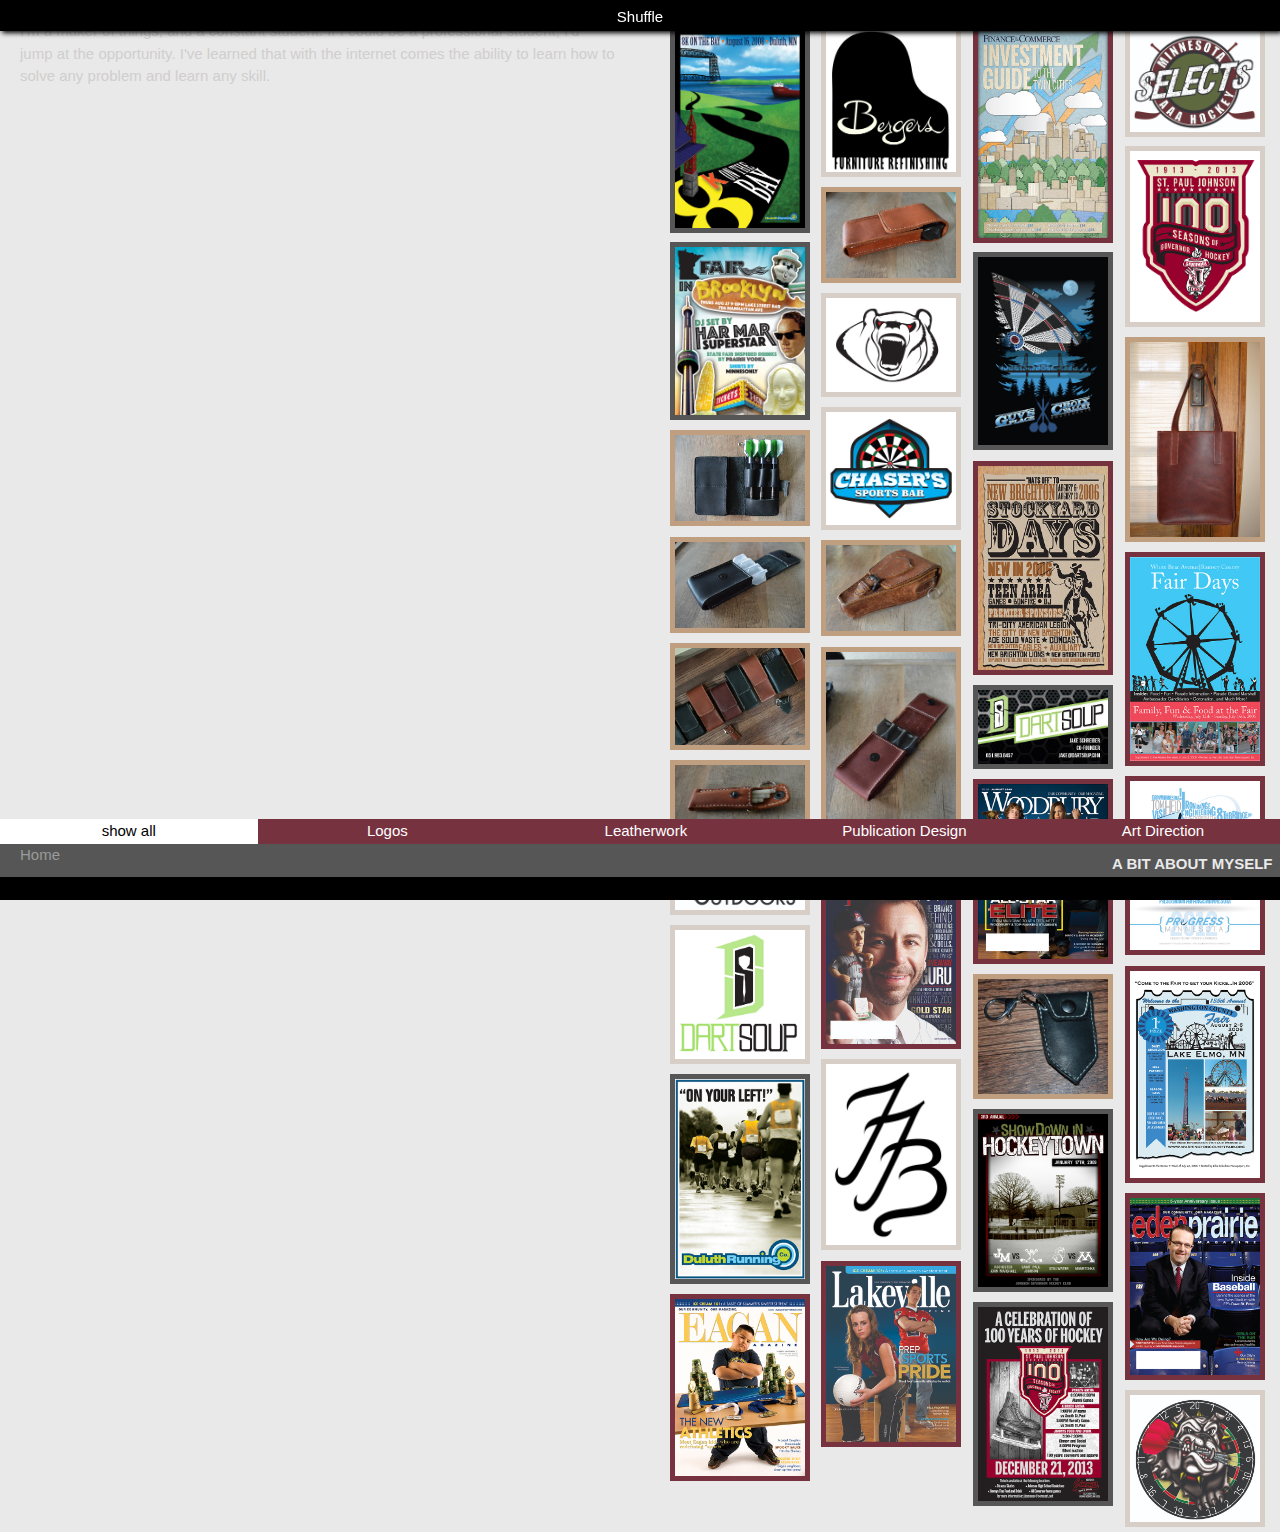
==== commit 976162d2: "About Page Styling" ====
--- a/about.html
+++ b/about.html
@@ -43,8 +43,10 @@
 </span>
         <button onclick="openNav()" class="filterButton">Filter</button>
     </div>
-
-    <div class="grid">
+    <div class="aboutText">I'm a maker of things, and a constant student. If I could be a professional student, I'd jump
+                            at the opportunity. I've learned that with the internet comes the ability to learn how to solve
+                            any problem and learn any skill.</div>
+    <div class="aboutGrid">
 
         <div class="in-use-grid go-wide" data-js="in-use-grid">
             <div class="grid-sizer"></div>
@@ -281,7 +283,7 @@
 <script src="https://code.jquery.com/jquery-3.1.1.min.js"></script>
 <script>window.jQuery || document.write('<script src="js/jquery.min.js"><\/script>')</script>
 <script src="js/isotope-docs.min.js?3"></script>
-<script src="js/index.js"></script>
+<script src="js/about.js"></script>
 <script src="js/lightbox.js"></script>
 <script src="js/bigslide.js"></script>
 
--- a/css/isotope-docs.css
+++ b/css/isotope-docs.css
@@ -1424,6 +1424,18 @@
   background: #161615;
 }
 
+.aboutText {
+  width: 48%;
+  display: inline-block;
+  float: left;
+}
+
+.aboutGrid {
+  width: 48%;
+  display: inline-block;
+  float: right;
+}
+
 @media screen and ( min-width: 768px ) {
 
   .site-nav__item {
@@ -1648,5 +1660,30 @@
     display: none;
   }
 
+  .about-button {
+    width:100%;
+    height:50px;
+    position: relative;
+  }
+
+
+  .aboutText {
+    width: 100%;
+    display: block;
+    float: left;
+  }
+
+  .aboutGrid {
+    width: 100%;
+    display: block;
+    float: right;
+  }
+
+  .aboutGrid .in-use-grid .grid-sizer,
+  .in-use-grid__item {
+    width: 21.5%;
+    margin-left: 2%;
+  }
+  .in-use-grid .gutter-sizer { width: 2%; }
 
 }